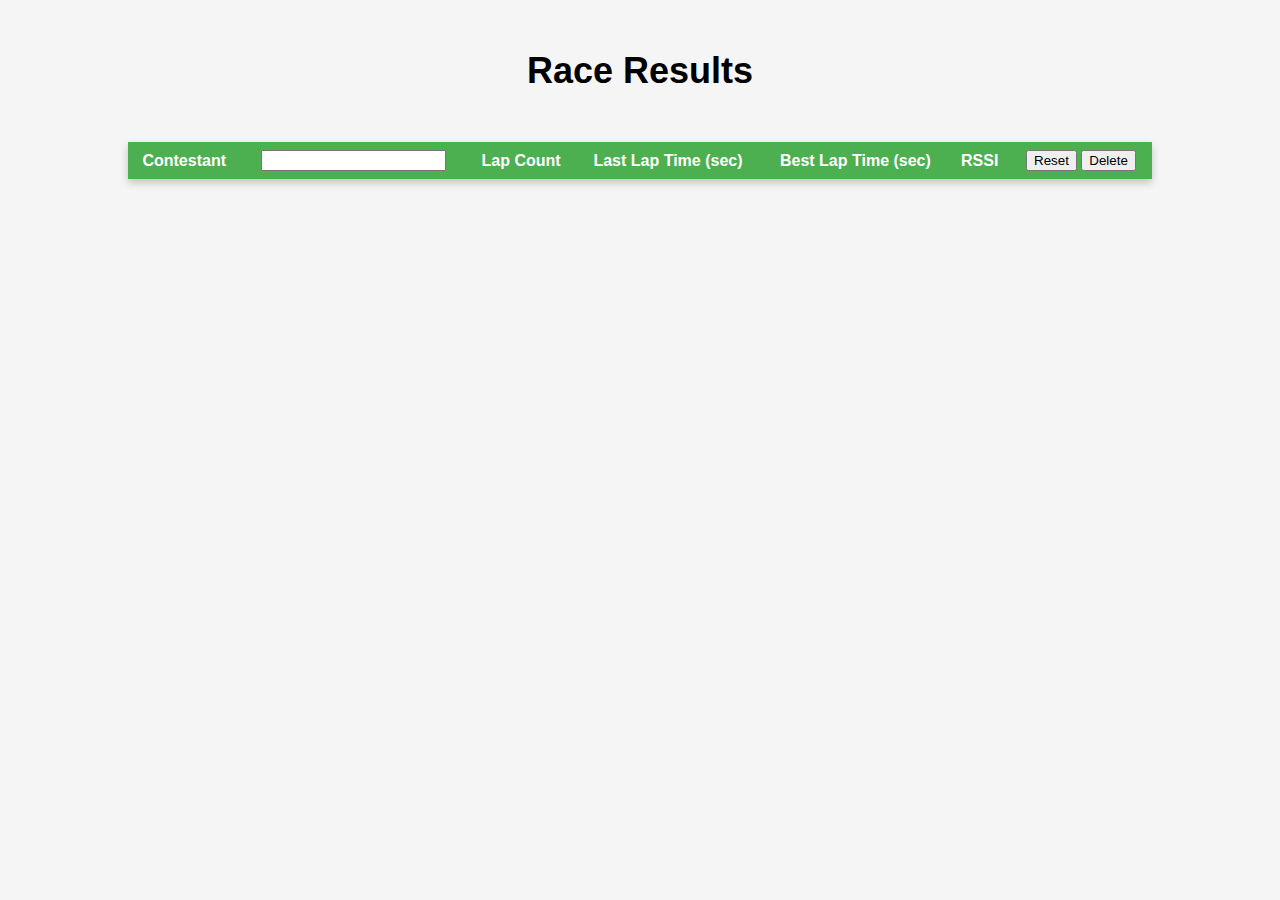
==== index.html @ acabf624 "Add files via upload" ====
<!DOCTYPE html>
<html>
<head>
  <title>Race Results</title>
  <link rel="stylesheet" type="text/css" href="race_results.css">
  <script type="text/javascript" src="race_results.js"></script>
</head>
<body onload="loadTable()">
  <h1>Race Results</h1>
  <table>
    <tr>
      <th>Contestant</th>
	  <th><input type="text" id="1_name" oninput="updateName(1, this.value)" /></th>
      <th>Lap Count</th>
      <th>Last Lap Time (sec)</th>
      <th>Best Lap Time (sec)</th>
      <th>RSSI</th>
	  <th class="actions">
		<button onclick="resetContestant(1)">Reset</button>
		<button onclick="deleteContestant(1)">Delete</button>
	  </th>
    </tr>
    <!-- The rows will be added dynamically by JavaScript -->
  </table>
</body>
</html>
---- race_results.css ----
body {
    font-family: Arial, sans-serif;
    background-color: #f5f5f5;
    margin: 0;
    padding: 0;
  }
  
  h1 {
    text-align: center;
    margin-top: 50px;
    font-size: 36px;
  }
  
  table {
    border-collapse: collapse;
    width: 80%;
    margin: 50px auto;
    background-color: #ffffff;
    box-shadow: 0 4px 8px 0 rgba(0, 0, 0, 0.2);
  }
  
  th {
    background-color: #4CAF50;
    color: white;
    text-align: center;
    padding: 8px;
  }
  
  td {
    border: 1px solid #ddd;
    text-align: center;
    padding: 8px;
  }
  
  tr:nth-child(even) {
    background-color: #f2f2f2;
  }
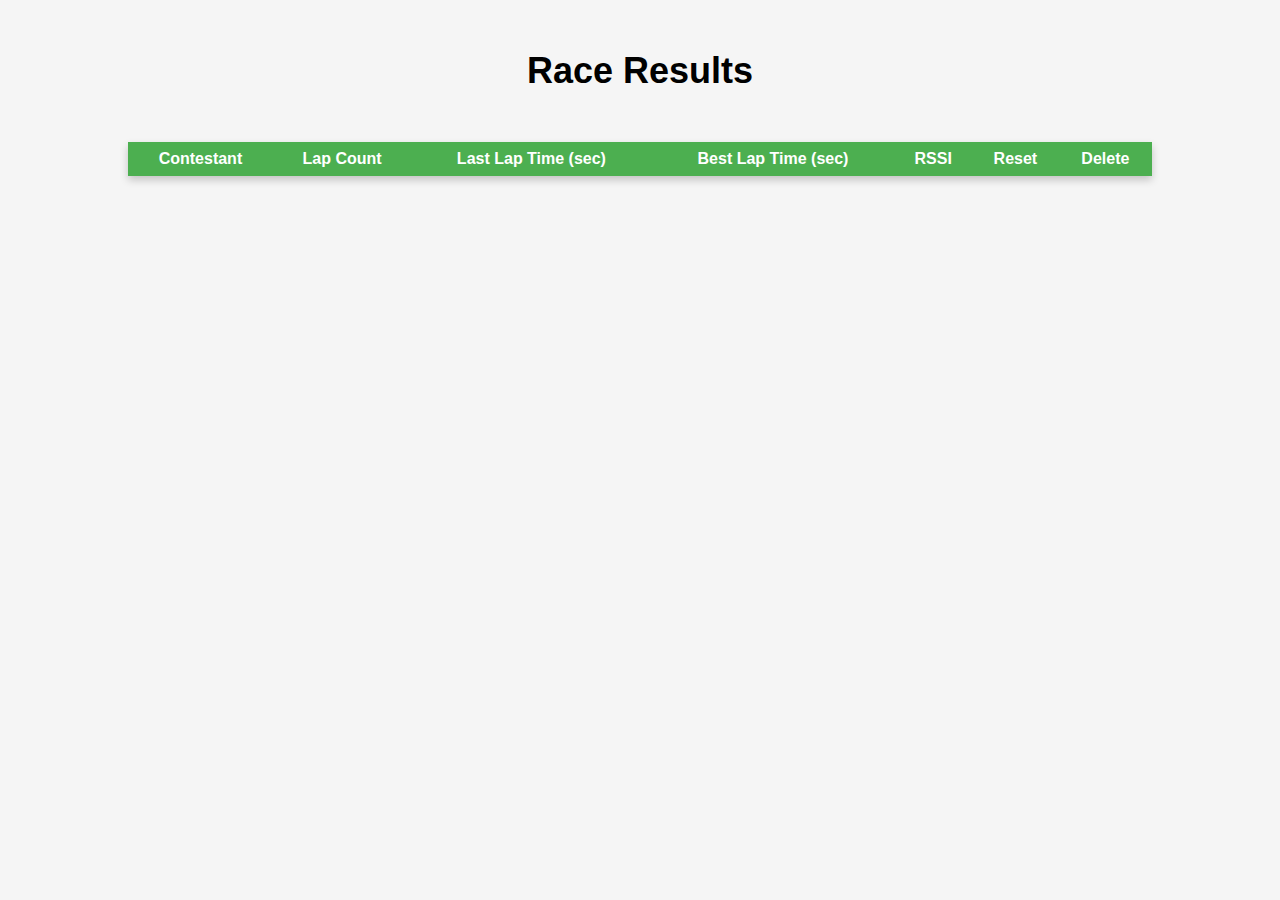
==== commit 192d4cc6: "Add files via upload" ====
--- a/index.html
+++ b/index.html
@@ -8,19 +8,16 @@
 <body onload="loadTable()">
   <h1>Race Results</h1>
   <table>
-    <tr>
+    <tr class="header-row">
       <th>Contestant</th>
-	  <th><input type="text" id="1_name" oninput="updateName(1, this.value)" /></th>
       <th>Lap Count</th>
       <th>Last Lap Time (sec)</th>
       <th>Best Lap Time (sec)</th>
       <th>RSSI</th>
-	  <th class="actions">
-		<button onclick="resetContestant(1)">Reset</button>
-		<button onclick="deleteContestant(1)">Delete</button>
-	  </th>
+      <th class="actions">Reset</th>
+      <th class="actions">Delete</th>
     </tr>
     <!-- The rows will be added dynamically by JavaScript -->
   </table>
 </body>
-</html>+</html>
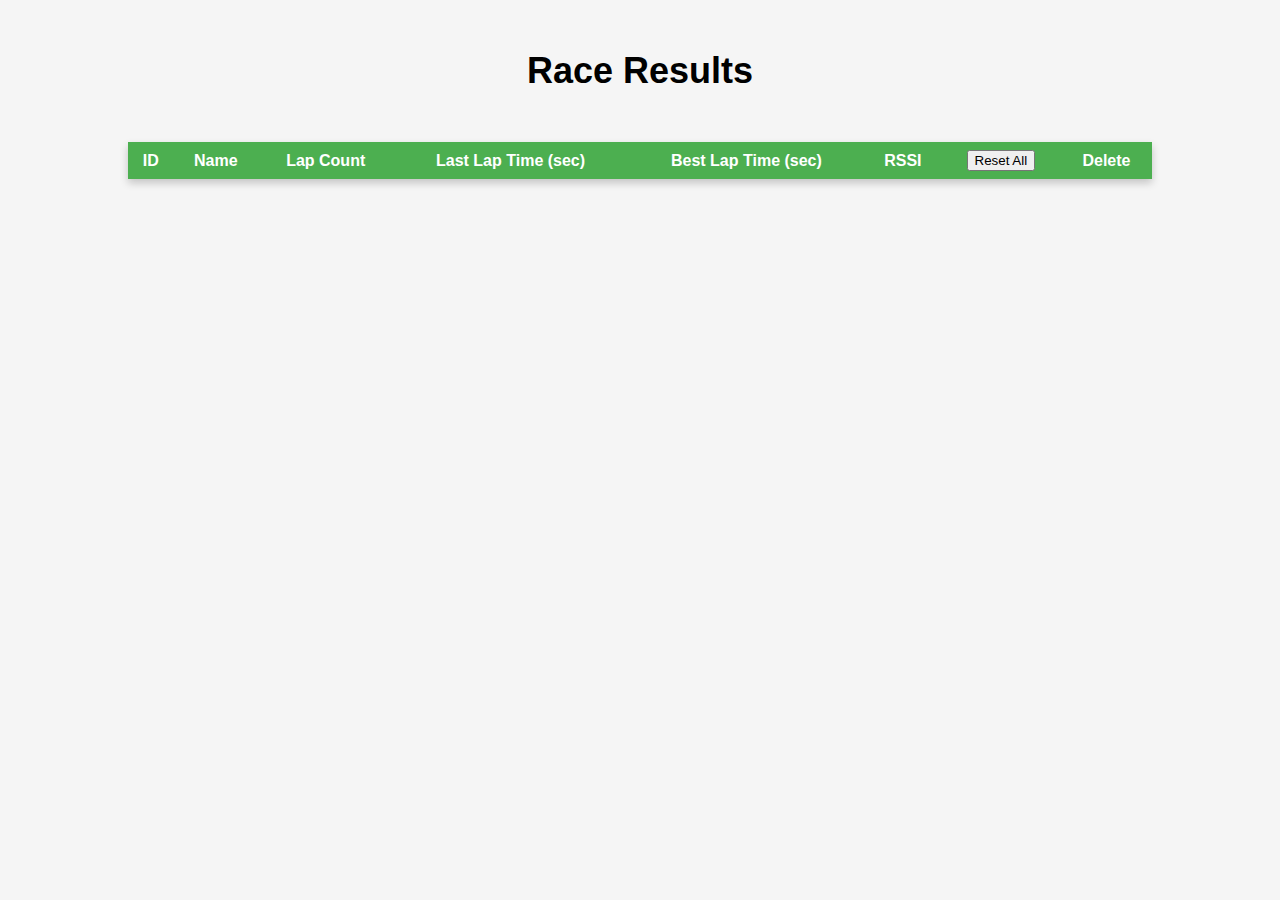
==== commit 2115b149: "Add files via upload" ====
--- a/index.html
+++ b/index.html
@@ -9,12 +9,13 @@
   <h1>Race Results</h1>
   <table>
     <tr class="header-row">
-      <th>Contestant</th>
+	  <th>ID</th>
+	  <th>Name</th>
       <th>Lap Count</th>
       <th>Last Lap Time (sec)</th>
       <th>Best Lap Time (sec)</th>
       <th>RSSI</th>
-      <th class="actions">Reset</th>
+      <th class="actions"><button id="resetAllBtn">Reset All</button></th>
       <th class="actions">Delete</th>
     </tr>
     <!-- The rows will be added dynamically by JavaScript -->
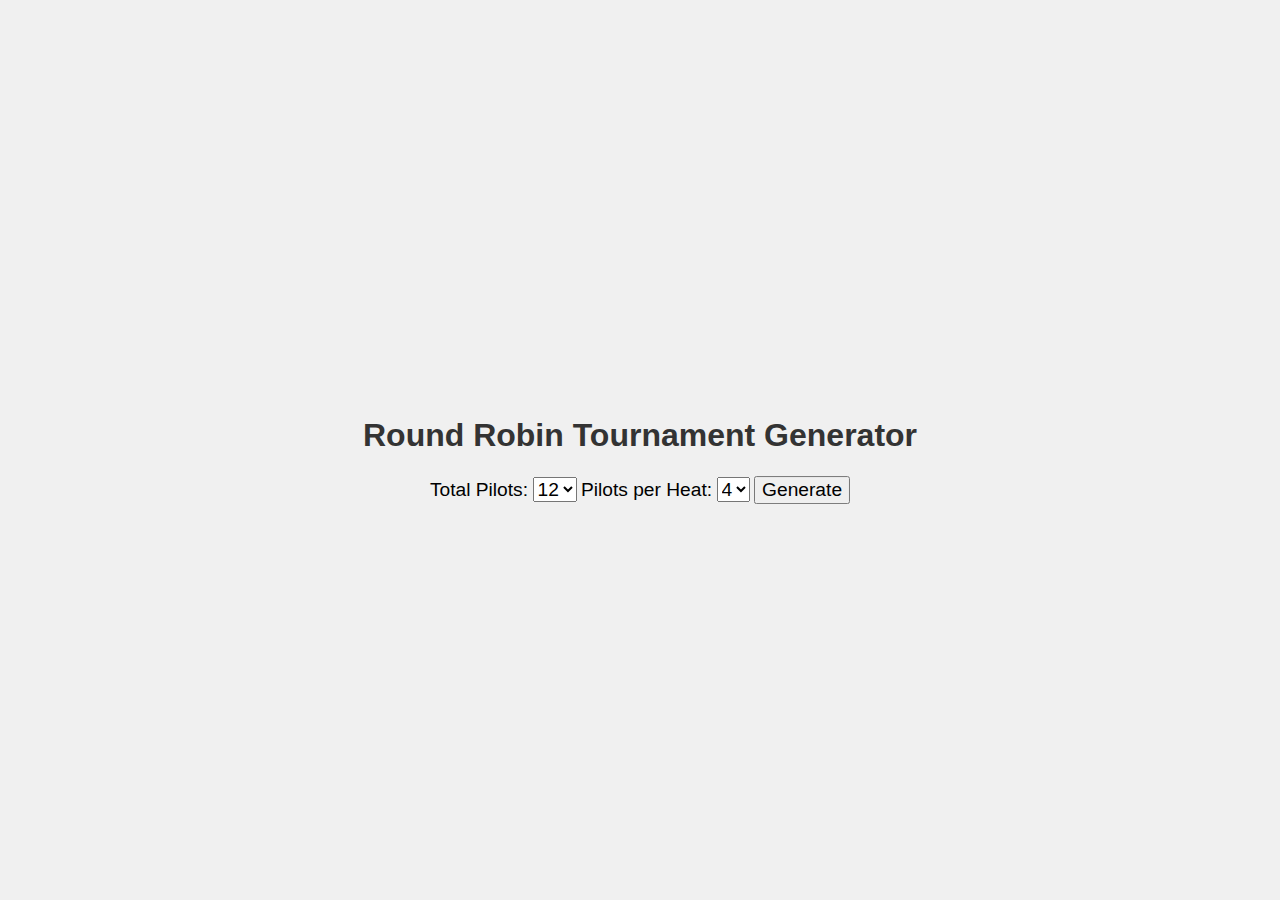
==== commit 319c1f29: "Add files via upload" ====
--- a/index.html
+++ b/index.html
@@ -1,24 +1,26 @@
 <!DOCTYPE html>
 <html>
 <head>
-  <title>Race Results</title>
-  <link rel="stylesheet" type="text/css" href="race_results.css">
-  <script type="text/javascript" src="race_results.js"></script>
+    <title>Round Robin Tournament Generator</title>
+    <script src="roundRobin.js"></script>
+    <link rel="stylesheet" type="text/css" href="styles.css">
 </head>
-<body onload="loadTable()">
-  <h1>Race Results</h1>
-  <table>
-    <tr class="header-row">
-	  <th>ID</th>
-	  <th>Name</th>
-      <th>Lap Count</th>
-      <th>Last Lap Time (sec)</th>
-      <th>Best Lap Time (sec)</th>
-      <th>RSSI</th>
-      <th class="actions"><button id="resetAllBtn">Reset All</button></th>
-      <th class="actions">Delete</th>
-    </tr>
-    <!-- The rows will be added dynamically by JavaScript -->
-  </table>
+<body>
+    <div class="center">
+        <h1>Round Robin Tournament Generator</h1>
+        <form id="tournament-form">
+            <label for="total-pilots">Total Pilots:</label>
+            <select id="total-pilots" name="total-pilots">
+                <!-- Options will be generated by JavaScript -->
+            </select>
+            <label for="pilots-per-heat">Pilots per Heat:</label>
+            <select id="pilots-per-heat" name="pilots-per-heat">
+                <!-- Options will be generated by JavaScript -->
+            </select>
+            <input type="submit" value="Generate">
+        </form>
+        <!-- Added tournament output div -->
+        <div id="tournament-output"></div>
+    </div>
 </body>
-</html>
+</html>--- a/styles.css
+++ b/styles.css
@@ -0,0 +1,54 @@
+body {
+    font-family: Arial, sans-serif;
+    background-color: #f0f0f0;
+}
+
+.center {
+    position: absolute;
+    left: 50%;
+    top: 50%;
+    transform: translate(-50%, -50%);
+    text-align: center;
+}
+
+h1 {
+    font-size: 2em;
+    color: #333;
+}
+
+form {
+    margin-top: 1em;
+}
+
+label, select, input {
+    font-size: 1.2em;
+}
+
+table {
+    border-collapse: collapse;
+    width: 100%;
+}
+
+th, td {
+    border: 1px solid black;
+    padding: 8px;
+    text-align: center;
+}
+
+th {
+    background-color: #4CAF50;
+    color: white;
+}
+
+.heat-row {
+    background-color: #FFD700;
+}
+
+tr:nth-child(even) {
+    background-color: #f2f2f2;
+}
+
+#tournament-output {
+    max-height: 80vh;
+    overflow-y: auto;
+}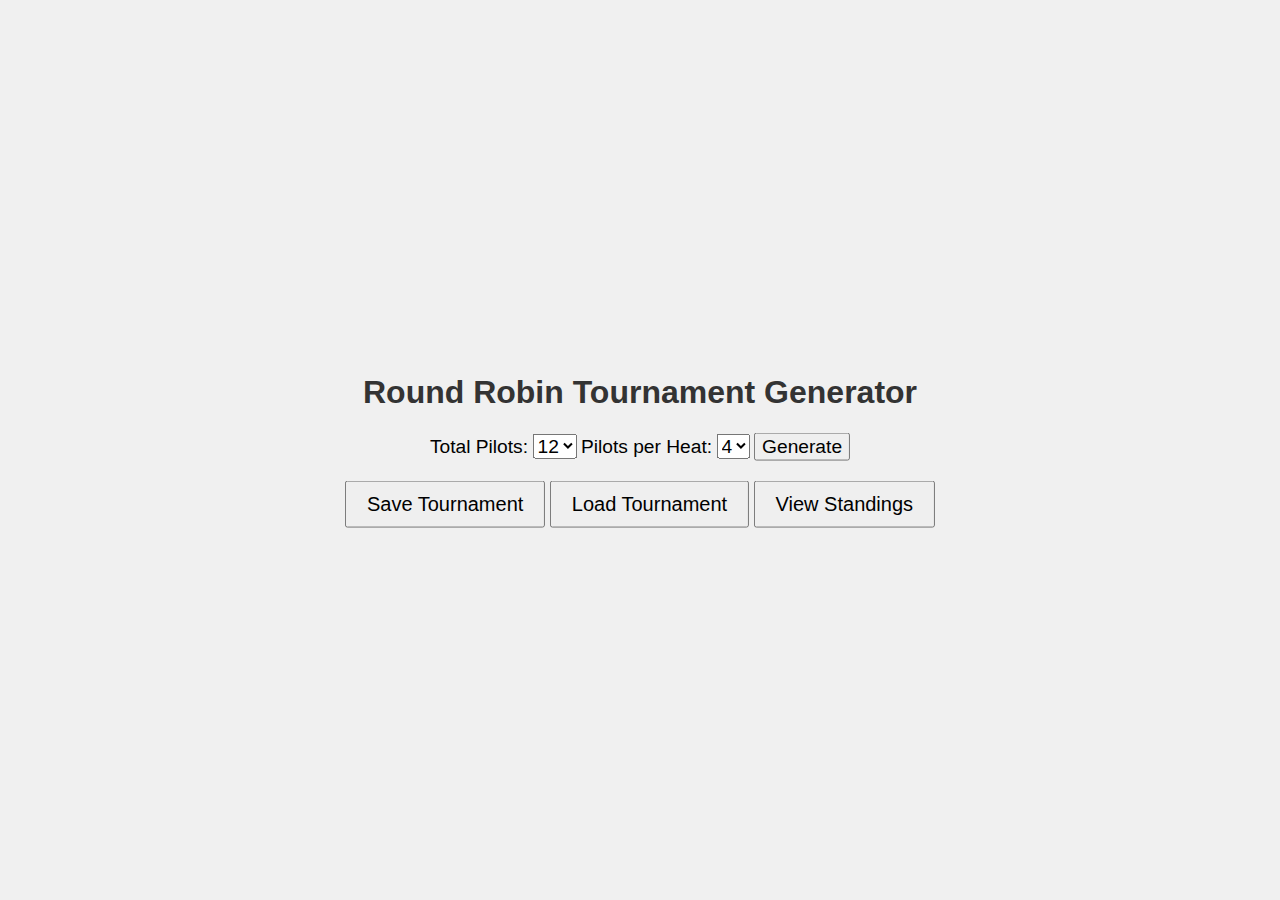
==== commit 7f732488: "Add files via upload" ====
--- a/index.html
+++ b/index.html
@@ -20,7 +20,26 @@
             <input type="submit" value="Generate">
         </form>
         <!-- Added tournament output div -->
-        <div id="tournament-output"></div>
+        <div id="table-container">
+            <div id="tournament-output"></div>
+        </div>
+        <div id="buttons-container">
+            <button id="save-button">Save Tournament</button>
+            <button id="load-button">Load Tournament</button>
+            <!-- Added standings button -->
+            <button id="standings-button">View Standings</button>
+        </div>
+        <input type="file" id="load-file" accept=".json" style="display: none;">
+    </div>
+    <!-- Added modal for displaying standings -->
+    <div id="standings-modal" class="modal">
+        <span class="close">&times;</span>
+        <div class="modal-content">
+            <p id="standings-title">Current Standings</p>
+            <ul id="standings-list">
+                <!-- Standings will be generated by JavaScript -->
+            </ul>
+        </div>
     </div>
 </body>
 </html>--- a/styles.css
+++ b/styles.css
@@ -35,6 +35,11 @@
     text-align: center;
 }
 
+td:first-child {
+    font-weight: bold;
+    background-color: #ADD8E6; /* Light blue */
+}
+
 th {
     background-color: #4CAF50;
     color: white;
@@ -49,6 +54,85 @@
 }
 
 #tournament-output {
-    max-height: 80vh;
-    overflow-y: auto;
+    width: 100%;
+    overflow-x: auto; /* will add horizontal scrollbar if table width exceeds container width */
+}
+
+#tournament-output table {
+    width: 100%; /* set table width to take up full container width */
+    table-layout: fixed; /* fixed table layout can give better control over column widths */
+}
+
+.pilot-link {
+    text-decoration: none;
+    color: inherit;
+}
+
+#save-button, #load-button, #standings-button {
+    font-size: 20px;    /* Increase font size */
+    padding: 10px 20px; /* Add some padding to increase the overall size */
+}
+
+#buttons-container {
+    margin-top: 20px;  /* Adjust this value to what suits your design */
+}
+
+#buttons-container {
+    margin: 20px;  /* Adjust this value to what suits your design */
+}
+
+#table-container {
+    max-height: 561px;  /* adjust as needed */
+    overflow-y: auto;  /* enable vertical scrolling */
+}
+
+#standings-modal {
+    display: none;
+    /* other styles... */
+}
+
+.modal {
+    display: none; /* Hidden by default */
+    position: fixed; /* Stay in place */
+    z-index: 1; /* Sit on top */
+    left: 0;
+    top: 0;
+    width: 100%; /* Full width */
+    height: 100%; /* Full height */
+    overflow: auto; /* Enable scroll if needed */
+    background-color: rgba(0,0,0,0.5); /* Black w/ opacity */
+    display: flex; 
+    align-items: center; 
+    justify-content: center;
+}
+
+.modal-content {
+    position: absolute;
+    top: 50%;
+    left: 50%;
+    transform: translate(-50%, -50%);
+    background-color: #fefefe;
+    padding: 20px;
+    border: 1px solid #888;
+    width: 80%; /* Could be more or less, depending on screen size */
+    text-align: center;
+    font-size: 1.5em;
+    max-height: 90vh;
+    overflow: auto;
+}
+
+.close {
+    position: absolute;
+    top: 20px;
+    right: 35px;
+    color: #000;
+    font-size: 35px;
+    font-weight: bold;
+    transition: 0.3s;
+}
+
+.close:hover,
+.close:focus {
+    color: red;
+    cursor: pointer;
 }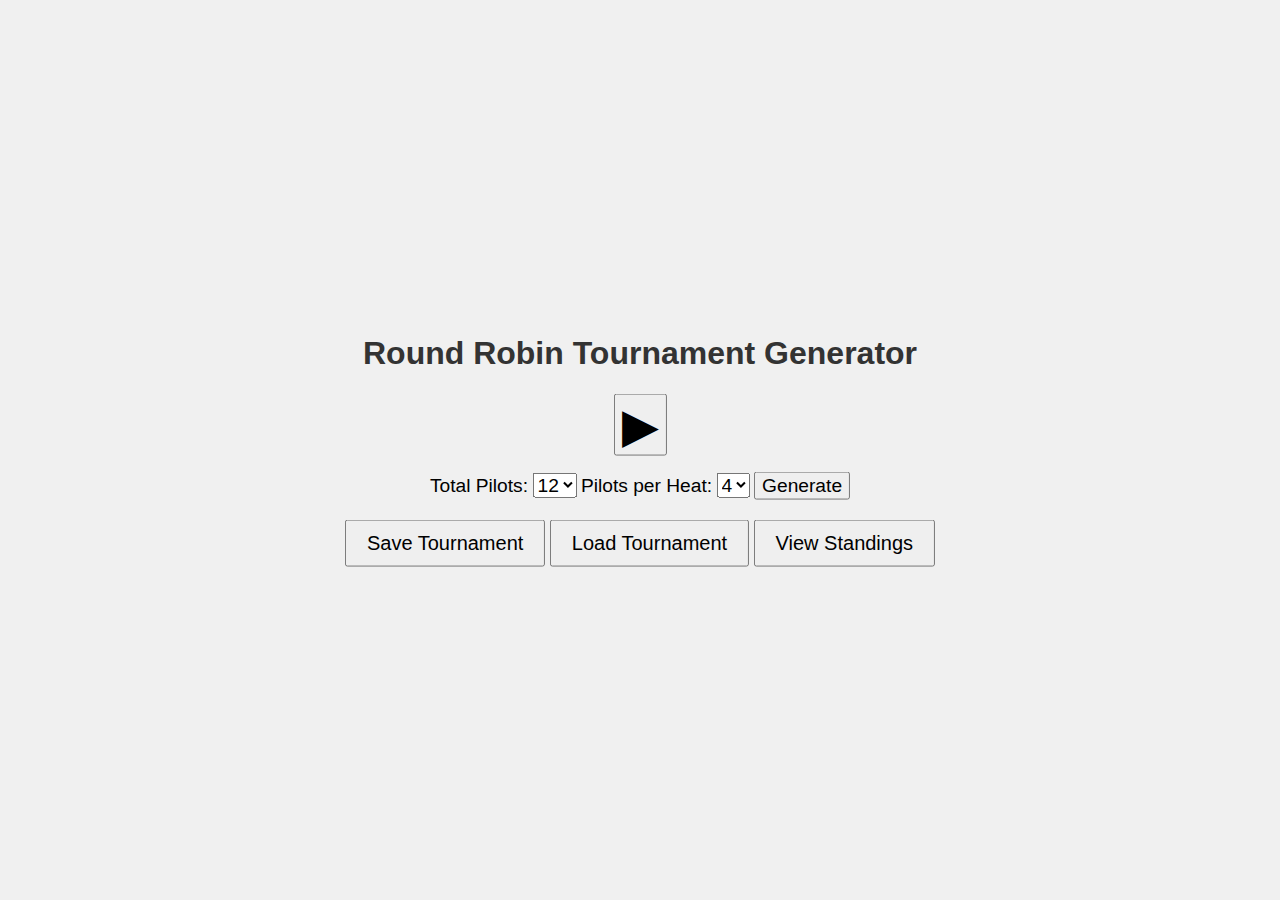
==== commit 5a36aa2b: "Add files via upload" ====
--- a/index.html
+++ b/index.html
@@ -8,6 +8,10 @@
 <body>
     <div class="center">
         <h1>Round Robin Tournament Generator</h1>
+        <button id="play-button" style="font-size: 3em;">▶</button>
+        <audio id="ready-set-go-audio">
+            <source src="start_race.mpeg" type="audio/mpeg">
+        </audio>
         <form id="tournament-form">
             <label for="total-pilots">Total Pilots:</label>
             <select id="total-pilots" name="total-pilots">
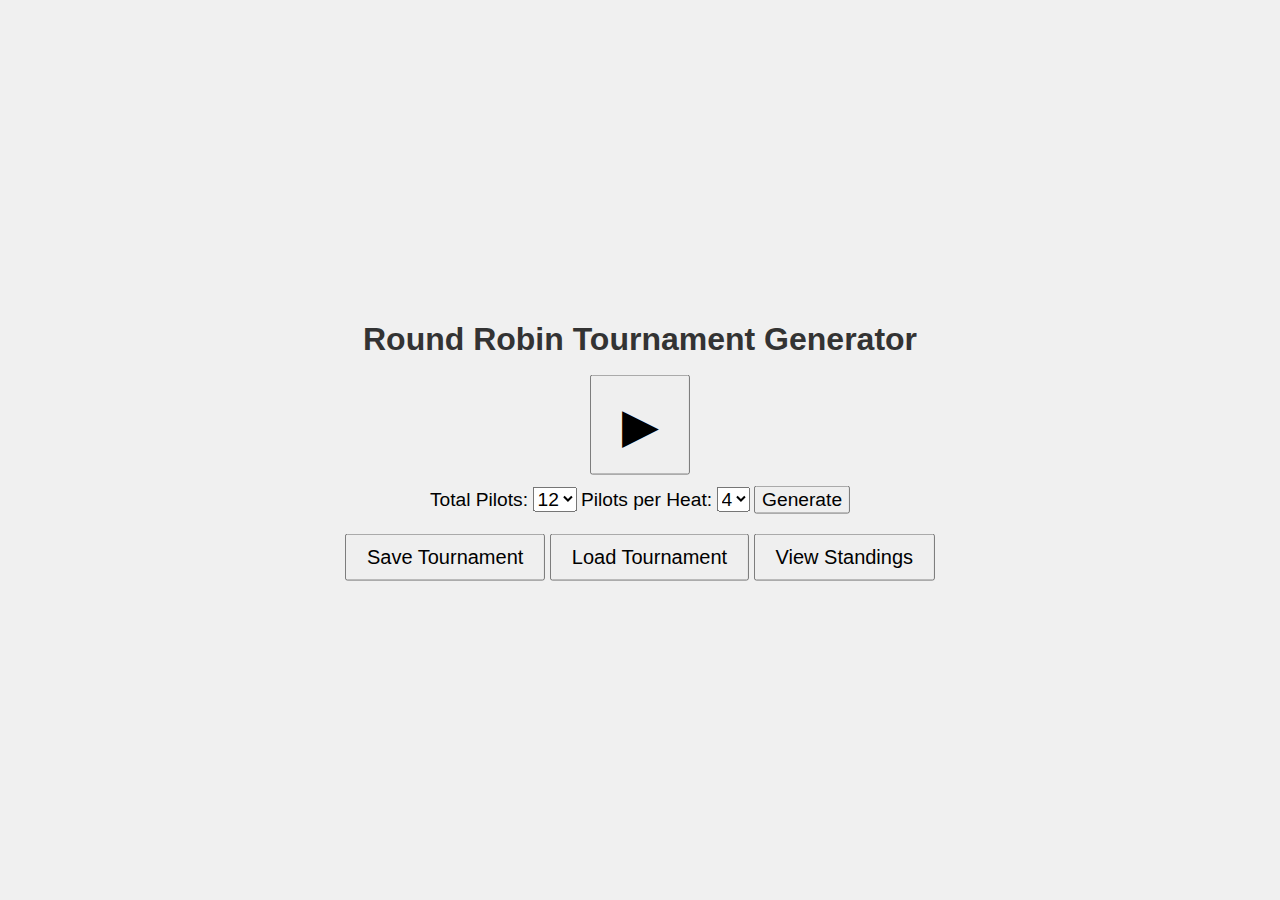
==== commit be6caf53: "Add files via upload" ====
--- a/index.html
+++ b/index.html
@@ -8,10 +8,13 @@
 <body>
     <div class="center">
         <h1>Round Robin Tournament Generator</h1>
-        <button id="play-button" style="font-size: 3em;">▶</button>
-        <audio id="ready-set-go-audio">
-            <source src="start_race.mpeg" type="audio/mpeg">
-        </audio>
+        <div class="center-button">
+            <button id="play-button" style="font-size: 3em;">▶</button>
+            <audio id="ready-set-go-audio">
+                <source src="start_race.mpeg" type="audio/mpeg">
+            </audio>
+        </div>
+        
         <form id="tournament-form">
             <label for="total-pilots">Total Pilots:</label>
             <select id="total-pilots" name="total-pilots">
--- a/styles.css
+++ b/styles.css
@@ -22,6 +22,22 @@
 
 label, select, input {
     font-size: 1.2em;
+}
+
+.center-button {
+    display: flex;
+    justify-content: center;
+    align-items: center;
+    height: 10vh;  /* 10% of the viewport height */
+}
+
+#play-button {
+    width: 100px;
+    height: 100px;
+    display: flex;
+    justify-content: center;
+    align-items: center;
+    font-size: 3em;
 }
 
 table {
